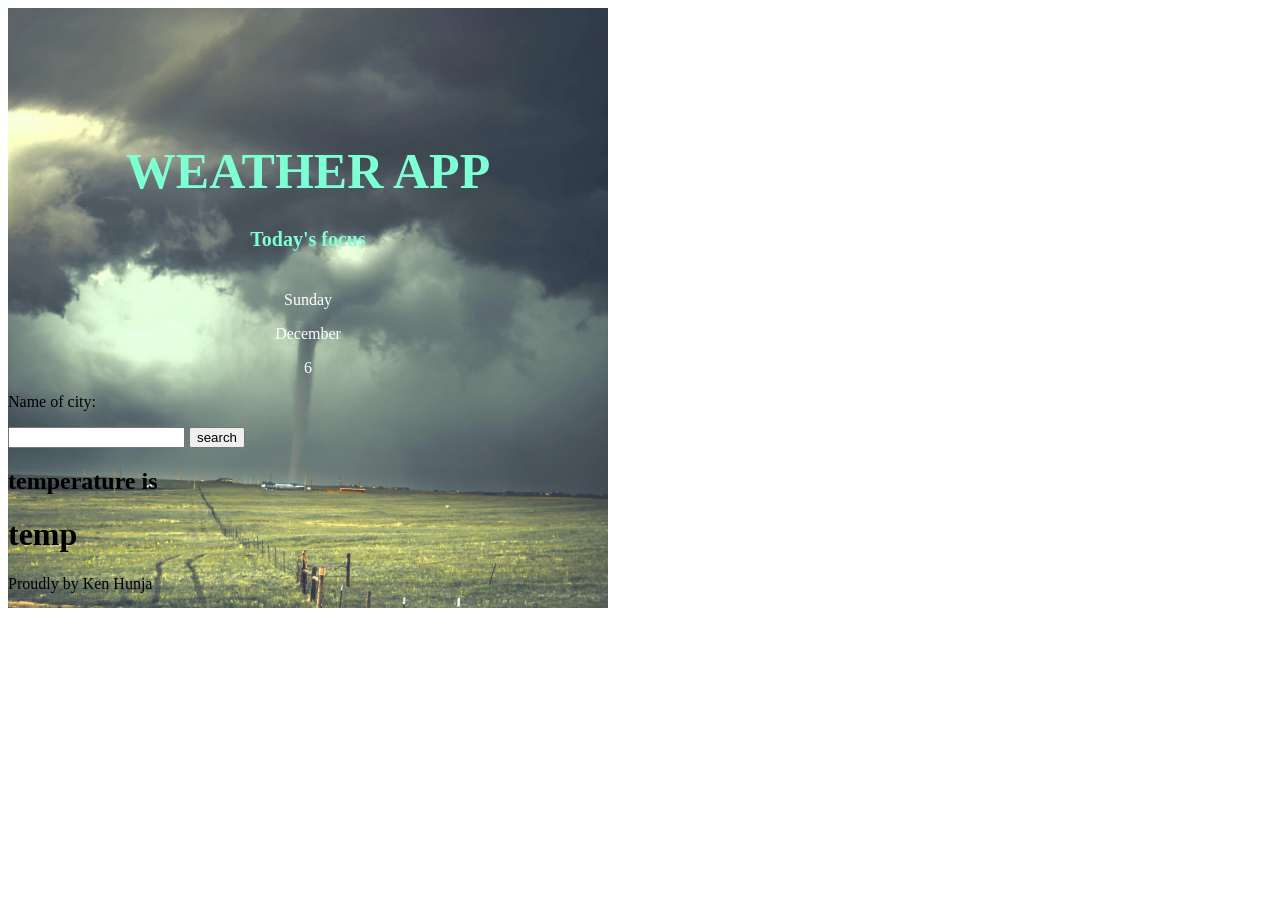
==== index.html @ e967a596 "Completed assignment" ====
<!DOCTYPE html>
<html lang="en">
<head>
   <meta charset="UTF-8">
   <meta http-equiv="X-UA-Compatible" content="IE=edge">
   <meta name="viewport" content="width=device-width, initial-scale=1.0">
   <title>WEATHER APP</title><link rel="preconnect" href="https://fonts.googleapis.com">
   <link rel="preconnect" href="https://fonts.gstatic.com" crossorigin>
   <link href="https://fonts.googleapis.com/css2?family=Anton&family=Roboto:ital,wght@1,300;1,400;1,500&display=swap" rel="stylesheet">
   <link rel="stylesheet" href="./style.css">
   <script src="./index.js"defer></script>
</head>
<body>
    <div class="front">
        <h1 class="head">WEATHER APP <br><span style="font-size: 20px;">Today's focus</span></h1>
        <span class="dates"><p id="demo"></p><p id="month"></p> <p id="date"></p></span>
  <p>Name of city:</p>
   <div class="card">
      <div class="search">
         <input type="text" class="search-box">
         <button>search</button>
      </div>
      <div class="weather">
         <h2 class="city">temperature is</h2>
         <h1 class="temp">temp</h1>
         
         <p>Proudly by Ken Hunja</p>
         
      </div>
   </div>
   </div>
</body>
</html>
---- style.css ----
.front{
    background-size: cover;
    background-image: url(./img/tornado.jpg);
    background-repeat:repeat-y;
width:600px;
    height: 600px;
    align-content: center;
}

.head{
    text-align: center;
    font-size: 50px;
    color:aquamarine;
    padding-top: 100px;
}

.dates{
    text-align: center;
    color: white;
}
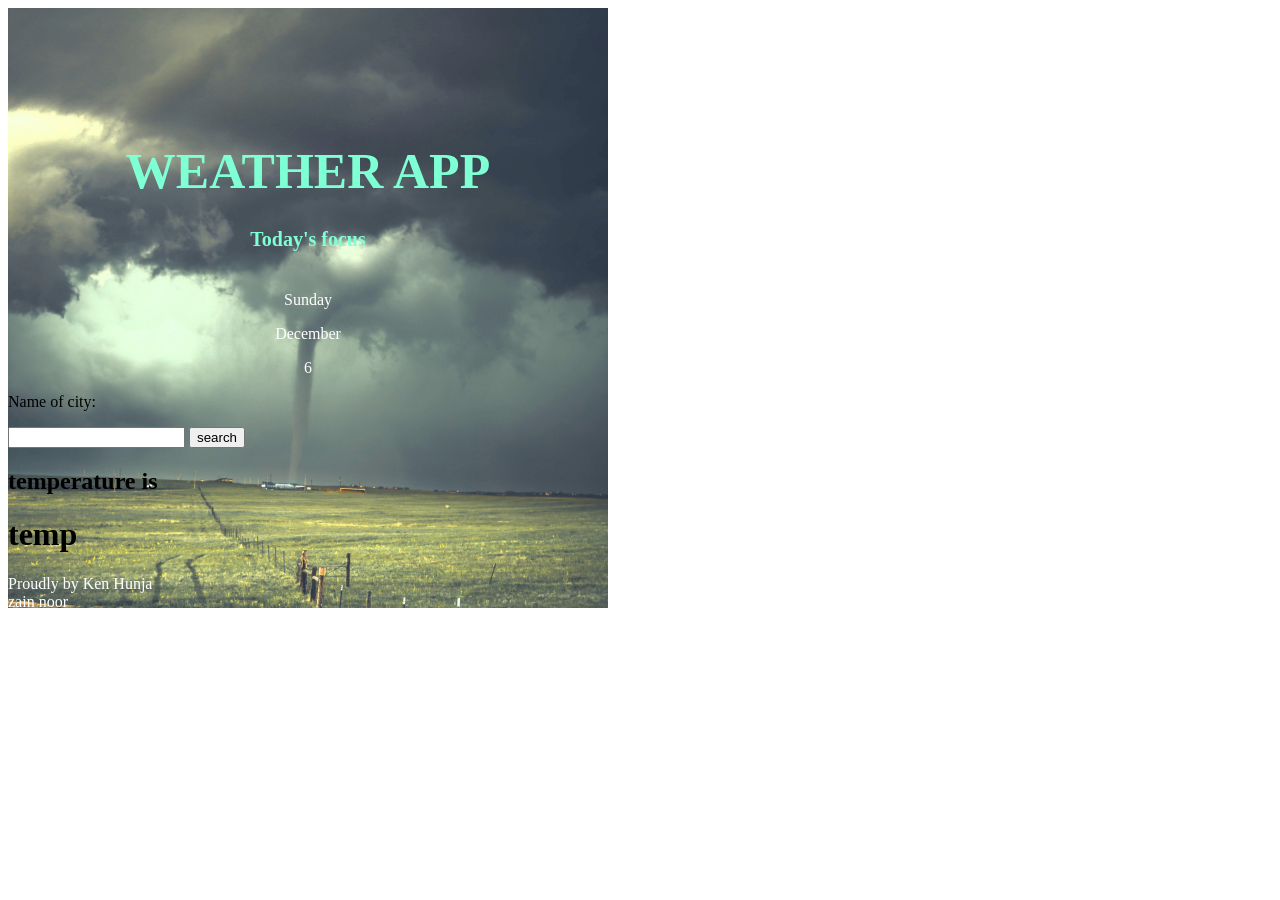
==== commit d30b3bc7: "Completed assignment" ====
--- a/index.html
+++ b/index.html
@@ -24,7 +24,7 @@
          <h2 class="city">temperature is</h2>
          <h1 class="temp">temp</h1>
          
-         <p>Proudly by Ken Hunja</p>
+         <p style="color:white">Proudly by Ken Hunja<br>zain noor</p>
          
       </div>
    </div>
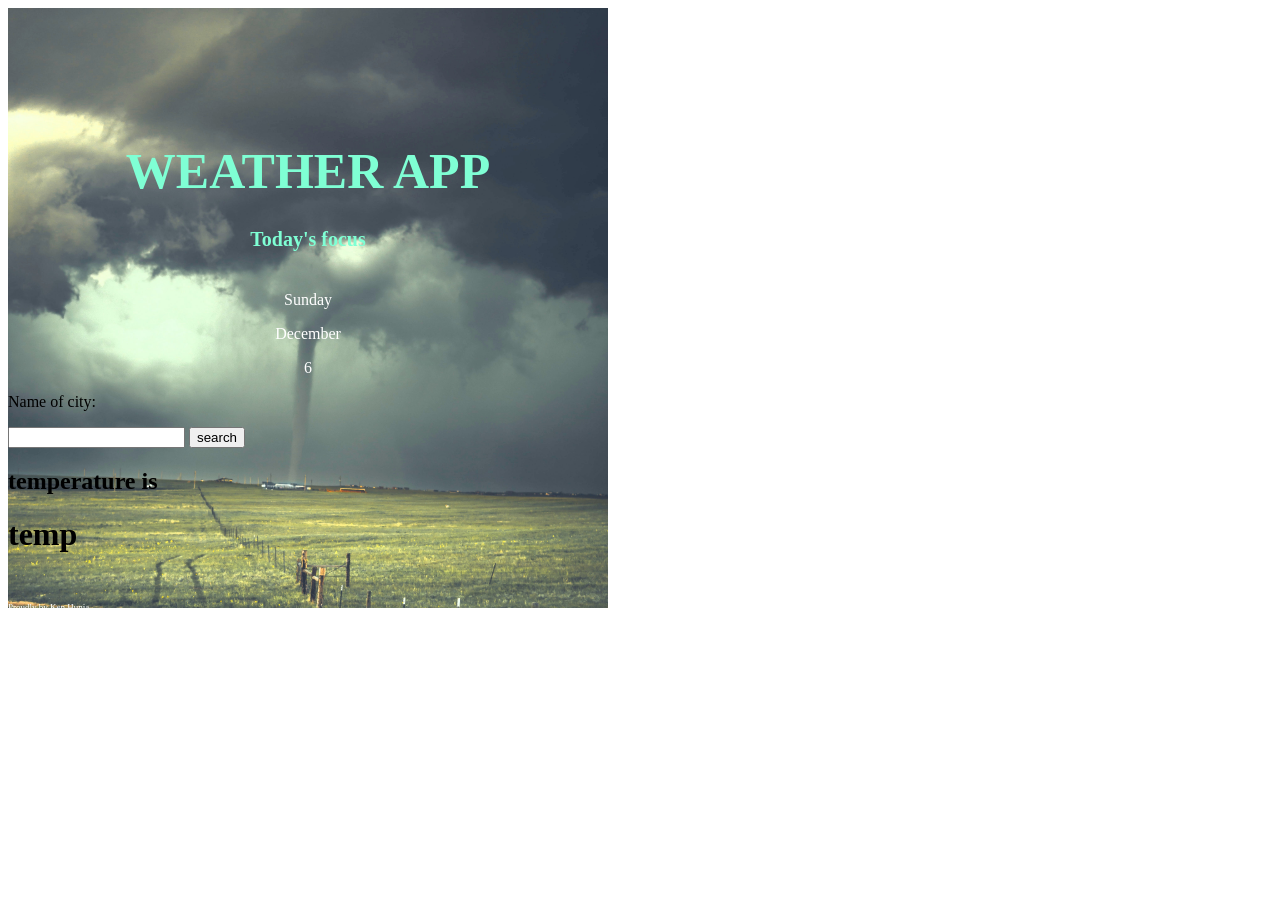
==== commit a95bfe2c: "Completed assignment" ====
--- a/index.html
+++ b/index.html
@@ -22,9 +22,9 @@
       </div>
       <div class="weather">
          <h2 class="city">temperature is</h2>
-         <h1 class="temp">temp</h1>
+         <h1 class="temp">temp</h1><br>
          
-         <p style="color:white">Proudly by Ken Hunja<br>zain noor</p>
+         <p style="color:white; font-size:9px">Proudly by Ken Hunja<br>zain noor</p>
          
       </div>
    </div>
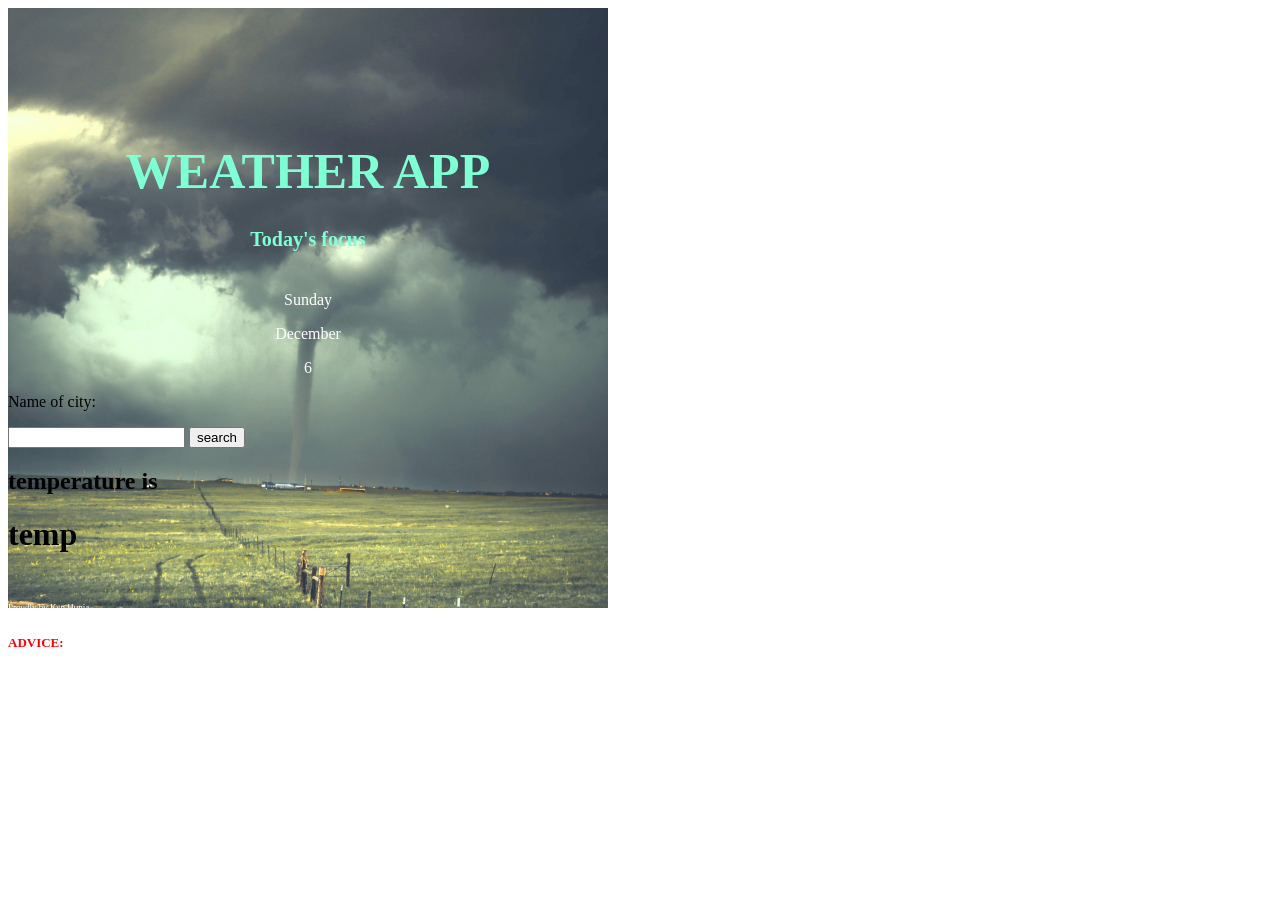
==== commit 420e22ae: "add advice" ====
--- a/index.html
+++ b/index.html
@@ -24,8 +24,9 @@
          <h2 class="city">temperature is</h2>
          <h1 class="temp">temp</h1><br>
          
-         <p style="color:white; font-size:9px">Proudly by Ken Hunja<br>zain noor</p>
-         
+                  <p style="color:white; font-size:9px">Proudly by Ken Hunja<br>zain noor</p>
+                  <h3 style="color : red; font-size: 13px;">ADVICE:</h3>
+  <p style ="color:white; font-size:10px;">The temperatures below 15 degrees celsius require you to keep warm</p>
       </div>
    </div>
    </div>
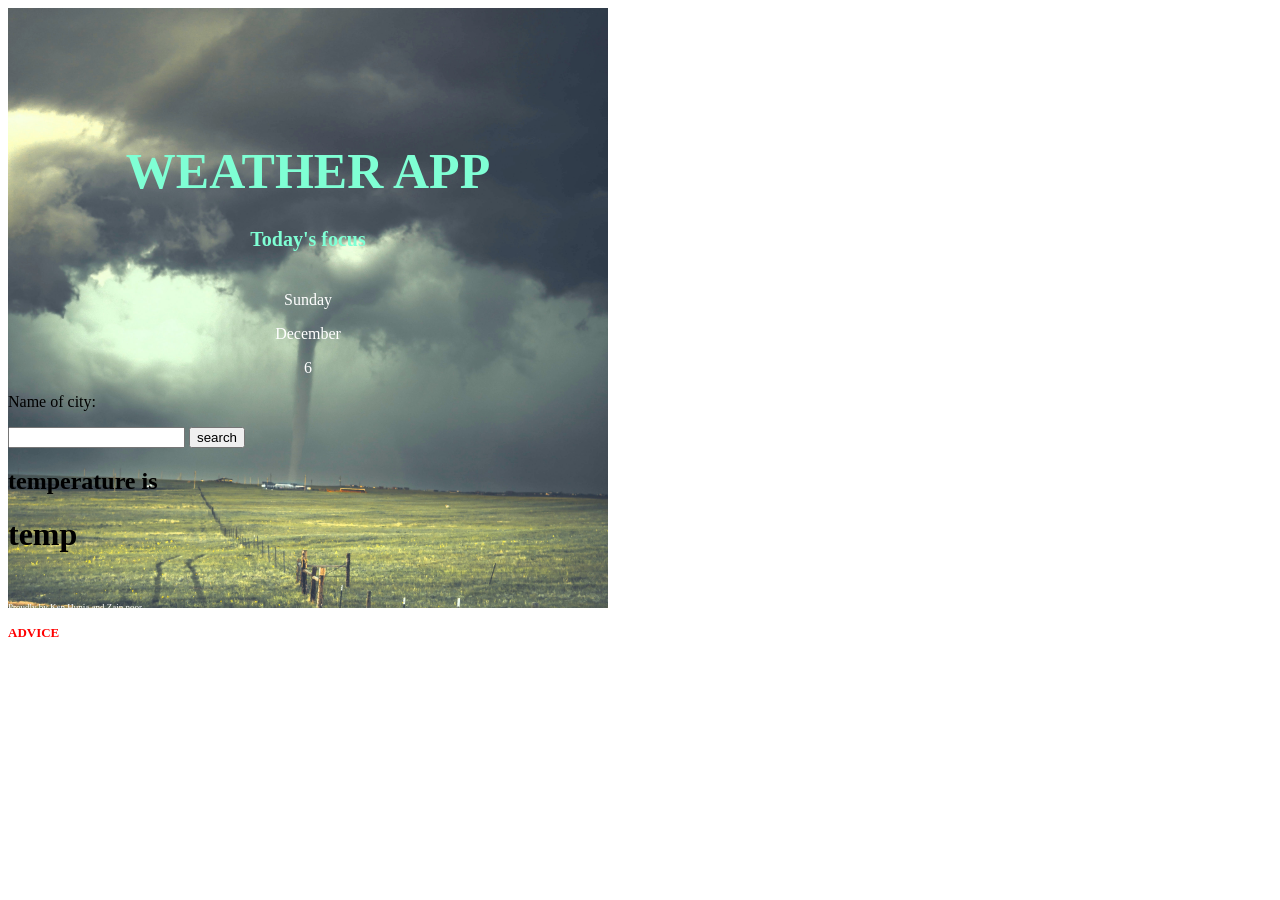
==== commit 2b4e04f2: "completed assignment" ====
--- a/index.html
+++ b/index.html
@@ -23,10 +23,8 @@
       <div class="weather">
          <h2 class="city">temperature is</h2>
          <h1 class="temp">temp</h1><br>
-         
-                  <p style="color:white; font-size:9px">Proudly by Ken Hunja<br>zain noor</p>
-                  <h3 style="color : red; font-size: 13px;">ADVICE:</h3>
-  <p style ="color:white; font-size:10px;">The temperatures below 15 degrees celsius require you to keep warm</p>
+          <p style="color:white; font-size:9px">Proudly by Ken Hunja and Zain noor</p>
+                  <h3 style="color : red; font-size: 13px;"><emp>ADVICE</emp><span style ="color:white; font-size:10px;">: For temperatures below 15 degrees celsius you are required  to dress warmly!</span></h3>
       </div>
    </div>
    </div>
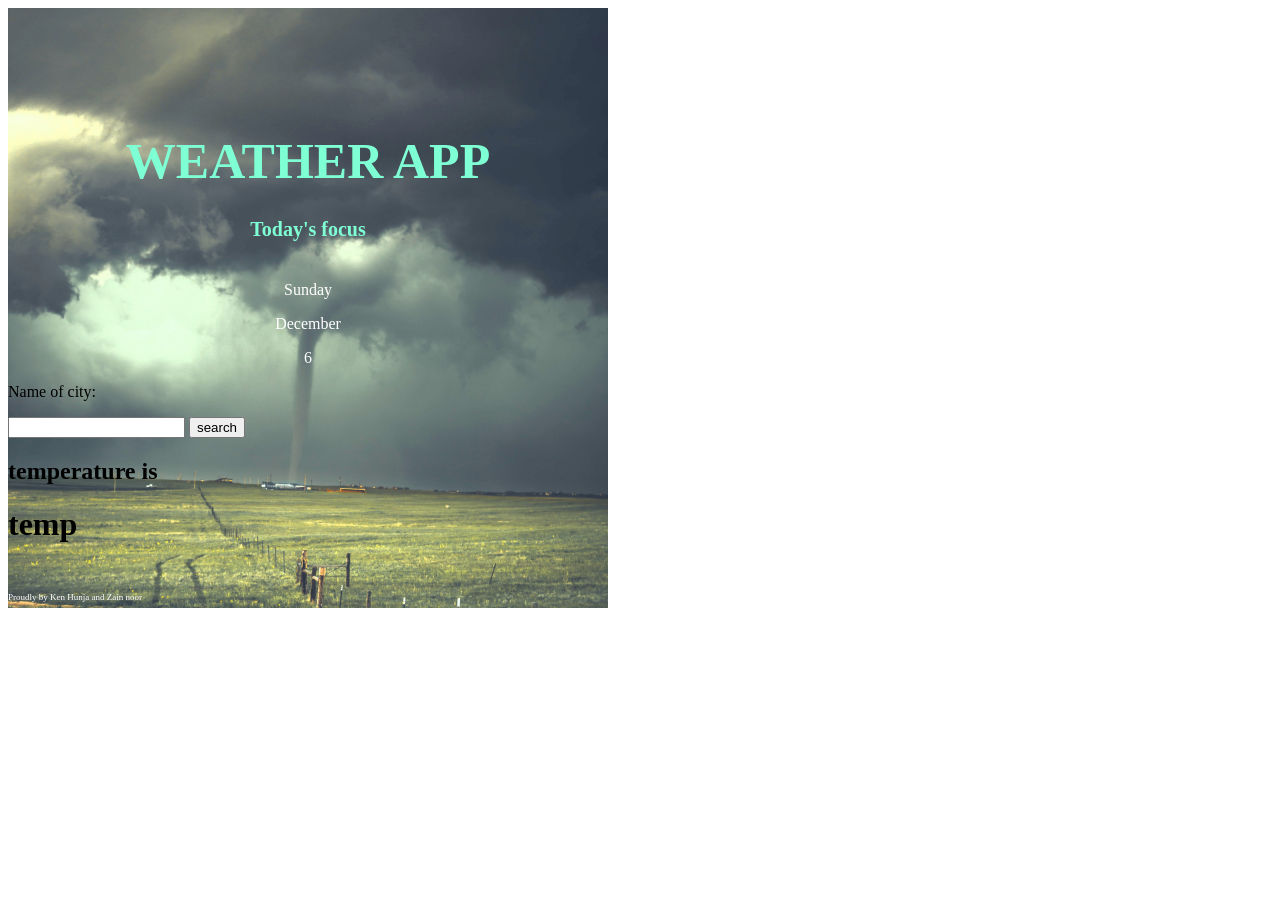
==== commit d31a2a59: "Update index.html" ====
--- a/index.html
+++ b/index.html
@@ -24,9 +24,8 @@
          <h2 class="city">temperature is</h2>
          <h1 class="temp">temp</h1><br>
           <p style="color:white; font-size:9px">Proudly by Ken Hunja and Zain noor</p>
-                  <h3 style="color : red; font-size: 13px;"><emp>ADVICE</emp><span style ="color:white; font-size:10px;">: For temperatures below 15 degrees celsius you are required  to dress warmly!</span></h3>
       </div>
    </div>
    </div>
 </body>
-</html>+</html>
--- a/style.css
+++ b/style.css
@@ -13,7 +13,7 @@
     text-align: center;
     font-size: 50px;
     color:aquamarine;
-    padding-top: 100px;
+    padding-top: 90px;
 }
 
 .dates{
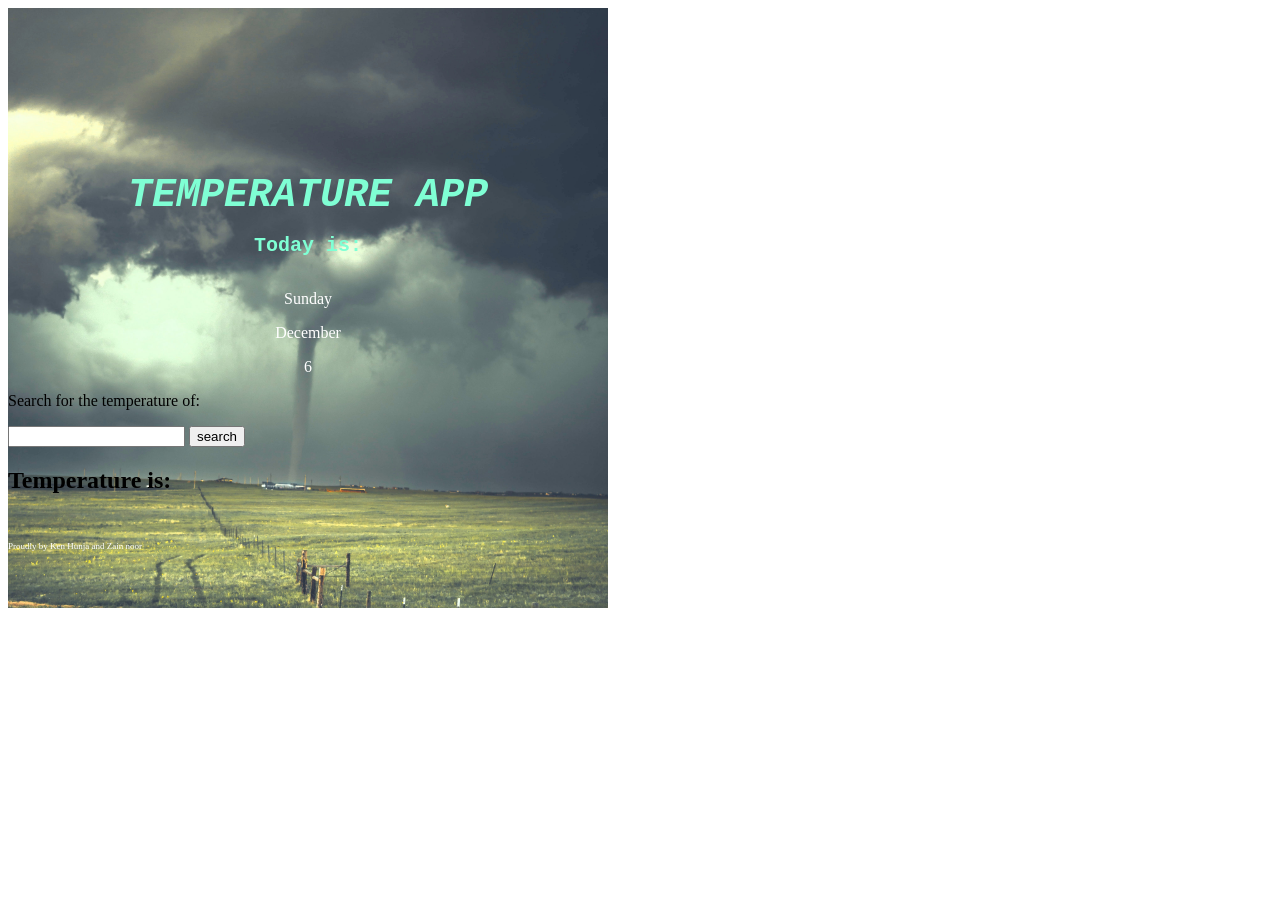
==== commit 240324a0: "completed assignment" ====
--- a/index.html
+++ b/index.html
@@ -4,7 +4,7 @@
    <meta charset="UTF-8">
    <meta http-equiv="X-UA-Compatible" content="IE=edge">
    <meta name="viewport" content="width=device-width, initial-scale=1.0">
-   <title>WEATHER APP</title><link rel="preconnect" href="https://fonts.googleapis.com">
+   <title>ken's temperature app</title><link rel="preconnect" href="https://fonts.googleapis.com">
    <link rel="preconnect" href="https://fonts.gstatic.com" crossorigin>
    <link href="https://fonts.googleapis.com/css2?family=Anton&family=Roboto:ital,wght@1,300;1,400;1,500&display=swap" rel="stylesheet">
    <link rel="stylesheet" href="./style.css">
@@ -12,17 +12,18 @@
 </head>
 <body>
     <div class="front">
-        <h1 class="head">WEATHER APP <br><span style="font-size: 20px;">Today's focus</span></h1>
+        <h1 class="head"><i>TEMPERATURE APP</i> <br><span style="font-size: 20px;">Today is:</span></h1>
         <span class="dates"><p id="demo"></p><p id="month"></p> <p id="date"></p></span>
-  <p>Name of city:</p>
+        <p>Search for the temperature of:</p>
+  
    <div class="card">
       <div class="search">
          <input type="text" class="search-box">
          <button>search</button>
       </div>
       <div class="weather">
-         <h2 class="city">temperature is</h2>
-         <h1 class="temp">temp</h1><br>
+         <h2 class="city">Temperature is:</h2>
+         <h1 class="temp" style =" font-size: 25px;"></h1><br>
           <p style="color:white; font-size:9px">Proudly by Ken Hunja and Zain noor</p>
       </div>
    </div>
--- a/style.css
+++ b/style.css
@@ -2,7 +2,7 @@
 
 .front{
     background-size: cover;
-    background-image: url(./img/tornado.jpg);
+    background-image: url(img/tornado.jpg);
     background-repeat:repeat-y;
 width:600px;
     height: 600px;
@@ -11,7 +11,8 @@
 
 .head{
     text-align: center;
-    font-size: 50px;
+    font-size: 40px;
+    font-family: 'Courier New', Courier, monospace;
     color:aquamarine;
     padding-top: 90px;
 }
